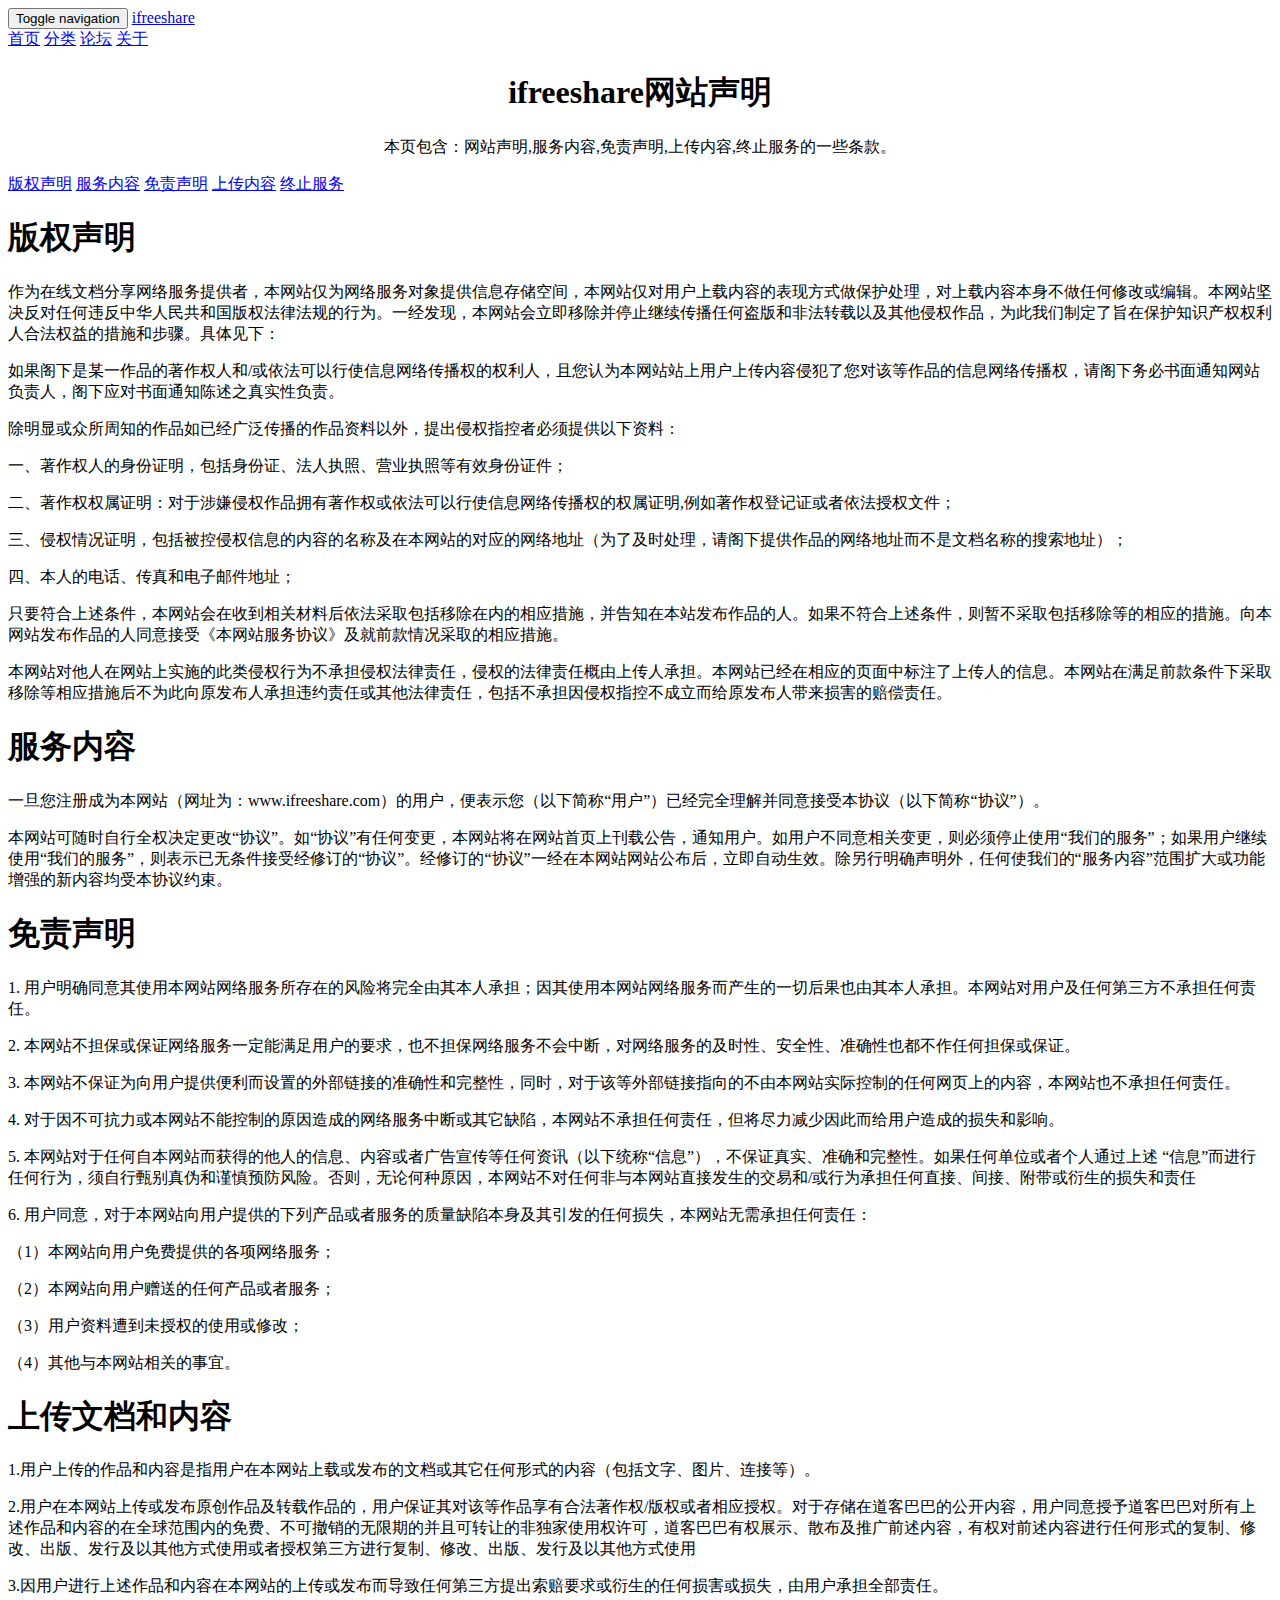
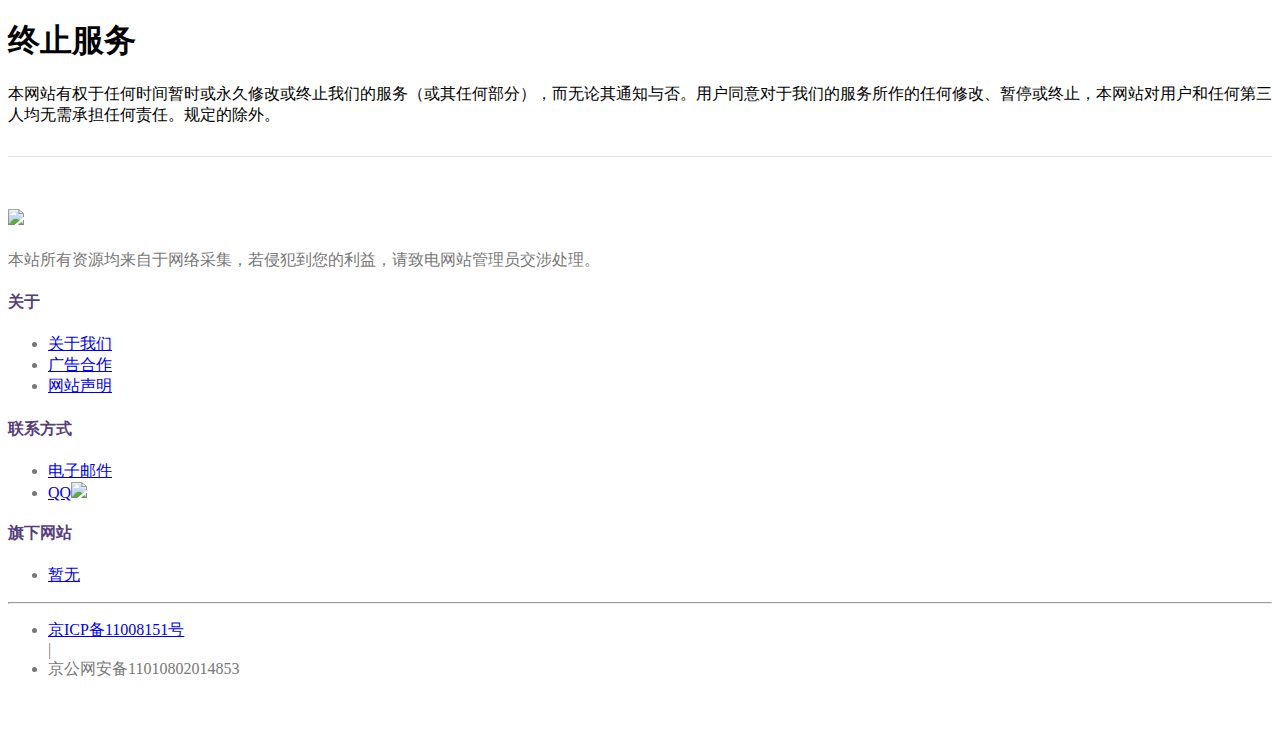
==== src/main/web/webroot/core/page/disclaimer.html @ 2a191499 "Add about us page  us.html Add disclaimer page disclaimer.html add advertising page ad.html" ====
<!DOCTYPE html>
<html lang="en">
<head>
<!-- Required meta tags always come first -->
<meta charset="utf-8">
<Meta http-equiv="Content-Type" Content="text/html; Charset=utf-8">
<meta name="viewport" content="width=device-width, initial-scale=1">
<!-- <meta http-equiv="x-ua-compatible" content="ie=edge"> -->
<!-- Bootstrap CSS -->
<link rel="stylesheet"
	href="/static/js/bootstrap/dist/css/bootstrap.css">
	<link href="/static/ifreeshare.ico" rel="shortcut icon">
	
	    
    <link rel="stylesheet" href="/static/css/falls/style.css"> 
<!-- jQuery first, then Bootstrap JS. -->
</head>
<body >

	 	<!-- include  top -->
	 	 <nav class="navbar navbar-dark navbar-fixed-top bg-inverse">
     <div class="container"> 
     	 <button class="navbar-toggler visible-xs" aria-expanded="false" aria-controls="navbar" type="button" data-toggle="collapse" data-target="#navbar">
	        <span class="sr-only">Toggle navigation</span>
	        <span class="icon-bar"></span>
	        <span class="icon-bar"></span>
	        <span class="icon-bar"></span>
	      </button>
	      <a class="navbar-brand" href="#">ifreeshare</a>
	      <nav class="nav navbar-nav pull-left">
	        <a class="nav-item nav-link" href="#">首页</a>
	        <a class="nav-item nav-link" href="#">分类</a>
	        <a class="nav-item nav-link" href="#">论坛</a>
	        <a class="nav-item nav-link" href="#">关于</a>
	      </nav>
     
     	</div>
    </nav>
    
    <div class="jumbotron">
	  <div class="container">
			  <div class="row">
			  		<h1 style="text-align: center;">ifreeshare网站声明</h1>
					  <p class="lead"  style="text-align: center;">本页包含：网站声明,服务内容,免责声明,上传内容,终止服务的一些条款。</p>
			  </div>
	  
	  </div>
	</div>
<!--=========== Scaffolding ===========-->
<div class="container">
  <!-- Docs nav
    ================================================== -->
  <div class="row">
    <div class="col-xs-12 col-md-3">
        <div class="list-group">
        	<a href="#global" class="list-group-item list-group-item-action"><i class="icon-chevron-right"></i> 版权声明</a>
	        <a href="#fwnr" class="list-group-item list-group-item-action"><i class="icon-chevron-right"></i> 服务内容</a>
	        <a href="#mzsm" class="list-group-item list-group-item-action"><i class="icon-chevron-right"></i> 免责声明</a>
	        <a href="#scnr" class="list-group-item list-group-item-action" ><i class="icon-chevron-right"></i>上传内容</a>
	        <a href="#zzfw" class="list-group-item list-group-item-action"><i class="icon-chevron-right"></i>终止服务</a>
        </div>
    </div>
    <div class="col-xs-12 col-md-9">
      <!-- Global Bootstrap settings
        ================================================== -->
      <section id="global">
        <div class="page-header">
          <h1>版权声明</h1>
        </div>
        <p>作为在线文档分享网络服务提供者，本网站仅为网络服务对象提供信息存储空间，本网站仅对用户上载内容的表现方式做保护处理，对上载内容本身不做任何修改或编辑。本网站坚决反对任何违反中华人民共和国版权法律法规的行为。一经发现，本网站会立即移除并停止继续传播任何盗版和非法转载以及其他侵权作品，为此我们制定了旨在保护知识产权权利人合法权益的措施和步骤。具体见下：</p>
       
       	<p>如果阁下是某一作品的著作权人和/或依法可以行使信息网络传播权的权利人，且您认为本网站站上用户上传内容侵犯了您对该等作品的信息网络传播权，请阁下务必书面通知网站负责人，阁下应对书面通知陈述之真实性负责。</p>
       	<p>除明显或众所周知的作品如已经广泛传播的作品资料以外，提出侵权指控者必须提供以下资料：</p>
       	<p>一、著作权人的身份证明，包括身份证、法人执照、营业执照等有效身份证件；</p>
       	<p>二、著作权权属证明：对于涉嫌侵权作品拥有著作权或依法可以行使信息网络传播权的权属证明,例如著作权登记证或者依法授权文件；</p>
       	<p>三、侵权情况证明，包括被控侵权信息的内容的名称及在本网站的对应的网络地址（为了及时处理，请阁下提供作品的网络地址而不是文档名称的搜索地址）；</p>
       	<p>四、本人的电话、传真和电子邮件地址；</p>
       	<p>只要符合上述条件，本网站会在收到相关材料后依法采取包括移除在内的相应措施，并告知在本站发布作品的人。如果不符合上述条件，则暂不采取包括移除等的相应的措施。向本网站发布作品的人同意接受《本网站服务协议》及就前款情况采取的相应措施。</p>
       	<p>本网站对他人在网站上实施的此类侵权行为不承担侵权法律责任，侵权的法律责任概由上传人承担。本网站已经在相应的页面中标注了上传人的信息。本网站在满足前款条件下采取移除等相应措施后不为此向原发布人承担违约责任或其他法律责任，包括不承担因侵权指控不成立而给原发布人带来损害的赔偿责任。</p>
      </section>
      
      
      <section id="fwnr">
        <div class="page-header">
          <h1>服务内容</h1>
        </div>
        <p>一旦您注册成为本网站（网址为：www.ifreeshare.com）的用户，便表示您（以下简称“用户”）已经完全理解并同意接受本协议（以下简称“协议”）。</p>
        
        <p>本网站可随时自行全权决定更改“协议”。如“协议”有任何变更，本网站将在网站首页上刊载公告，通知用户。如用户不同意相关变更，则必须停止使用“我们的服务”；如果用户继续使用“我们的服务”，则表示已无条件接受经修订的“协议”。经修订的“协议”一经在本网站网站公布后，立即自动生效。除另行明确声明外，任何使我们的“服务内容”范围扩大或功能增强的新内容均受本协议约束。</p>
      </section>
      
      <section id="mzsm">
        <div class="page-header">
          <h1>免责声明</h1>
        </div>
        <p>1. 用户明确同意其使用本网站网络服务所存在的风险将完全由其本人承担；因其使用本网站网络服务而产生的一切后果也由其本人承担。本网站对用户及任何第三方不承担任何责任。</p>
        <p>2. 本网站不担保或保证网络服务一定能满足用户的要求，也不担保网络服务不会中断，对网络服务的及时性、安全性、准确性也都不作任何担保或保证。</p>
        <p>3. 本网站不保证为向用户提供便利而设置的外部链接的准确性和完整性，同时，对于该等外部链接指向的不由本网站实际控制的任何网页上的内容，本网站也不承担任何责任。</p>
        <p>4. 对于因不可抗力或本网站不能控制的原因造成的网络服务中断或其它缺陷，本网站不承担任何责任，但将尽力减少因此而给用户造成的损失和影响。</p>
        <p>5. 本网站对于任何自本网站而获得的他人的信息、内容或者广告宣传等任何资讯（以下统称“信息”），不保证真实、准确和完整性。如果任何单位或者个人通过上述 “信息”而进行任何行为，须自行甄别真伪和谨慎预防风险。否则，无论何种原因，本网站不对任何非与本网站直接发生的交易和/或行为承担任何直接、间接、附带或衍生的损失和责任</p>
        <p>6. 用户同意，对于本网站向用户提供的下列产品或者服务的质量缺陷本身及其引发的任何损失，本网站无需承担任何责任：</p>
        <p>（1）本网站向用户免费提供的各项网络服务；</p>
        <p>（2）本网站向用户赠送的任何产品或者服务；</p>
        <p>（3）用户资料遭到未授权的使用或修改；</p>
        <p>（4）其他与本网站相关的事宜。</p>
      </section>
      
      
      
      
      <section id="scnr">
        <div class="page-header">
          <h1>上传文档和内容</h1>
        </div>
        <p>1.用户上传的作品和内容是指用户在本网站上载或发布的文档或其它任何形式的内容（包括文字、图片、连接等）。</p>
        <p>2.用户在本网站上传或发布原创作品及转载作品的，用户保证其对该等作品享有合法著作权/版权或者相应授权。对于存储在道客巴巴的公开内容，用户同意授予道客巴巴对所有上述作品和内容的在全球范围内的免费、不可撤销的无限期的并且可转让的非独家使用权许可，道客巴巴有权展示、散布及推广前述内容，有权对前述内容进行任何形式的复制、修改、出版、发行及以其他方式使用或者授权第三方进行复制、修改、出版、发行及以其他方式使用</p>
        <p>3.因用户进行上述作品和内容在本网站的上传或发布而导致任何第三方提出索赔要求或衍生的任何损害或损失，由用户承担全部责任。</p>
        <p></p>
      </section>
      
        <section id="zzfw">
        <div class="page-header">
          <h1>终止服务</h1>
        </div>
        <p>本网站有权于任何时间暂时或永久修改或终止我们的服务（或其任何部分），而无论其通知与否。用户同意对于我们的服务所作的任何修改、暂停或终止，本网站对用户和任何第三人均无需承担任何责任。规定的除外。</p>
      </section>
    </div>
  </div>
</div>
	
	<footer class="footer " style="color: #777; border-top: 1px solid #e5e5e5; margin-top: 30px; padding: 30px 0;">
      <div class="container">
        <div class="row footer-top">
          <div class="col-sm-6 col-lg-6">
            <h4>
              <img src="http://static.bootcss.com/www/assets/img/logo.png">
            </h4>
            <p>本站所有资源均来自于网络采集，若侵犯到您的利益，请致电网站管理员交涉处理。</p>
          </div>
         	<div class="col-sm-6  col-lg-5 col-lg-offset-1">
					<div class="row about">
						<div class="col-xs-3"></div>
						<div class="col-xs-3">
							<h4 style="color: #563d7c; font-size: 16px;">关于</h4>
							<ul class="list-unstyled">
								<li><a style="" href="/static/core/page/us.html">关于我们</a></li>
								<li><a href="/static/core/page/ad.html">广告合作</a></li>
								<li><a href="/static/core/page/disclaimer.html">网站声明</a></li>
							</ul>
						</div>
						<div class="col-xs-3">
							<h4 style="color: #563d7c; font-size: 16px;">联系方式</h4>
							<ul class="list-unstyled">
								<li><a href="mailto:zhushunshan@foxmail.com" >电子邮件</a></li>
								<li><a rel="tooltip"
									href="tencent://message/?uin=2733175679&amp;Site=ifreeshare&amp;Menu=yes"
									data-original-title="QQ">QQ<img
										src="/static/images/socialicons/th.png"></a></li>
							</ul>
						</div>
						<div class="col-xs-3">
							<h4 style="color: #563d7c; font-size: 16px;">旗下网站</h4>
							<ul class="list-unstyled">
								<li><a href="#" target="_blank">暂无</a></li>
							</ul>
						</div>
						<!--
              	<div class="col-xs-3">
               <h4 style="color: #563d7c;font-size: 16px;">赞助商</h4>
                <ul class="list-unstyled">
                  <li><a href="http://www.ucloud.cn/" target="_blank">UCloud</a></li>
                  <li><a href="https://www.upyun.com" target="_blank">又拍云</a></li>
                </ul>
              </div>
              
               -->
					</div>

				</div>
        </div>
        <hr>
        <div class="row footer-bottom">
          <ul class="list-inline text-center">
            <li><a href="http://www.miibeian.gov.cn/" target="_blank">京ICP备11008151号</a></li> | <li>京公网安备11010802014853</li>
          </ul>
        </div>
      </div>
    </footer>


</body>

<script src="/static/js/jquery/jquery.min.js"></script>
<script src="/static/js/bootstrap/dist/js/tether.min.js"></script>

<script src="/static/js/bootstrap/dist/js/bootstrap.js"></script>



</html>
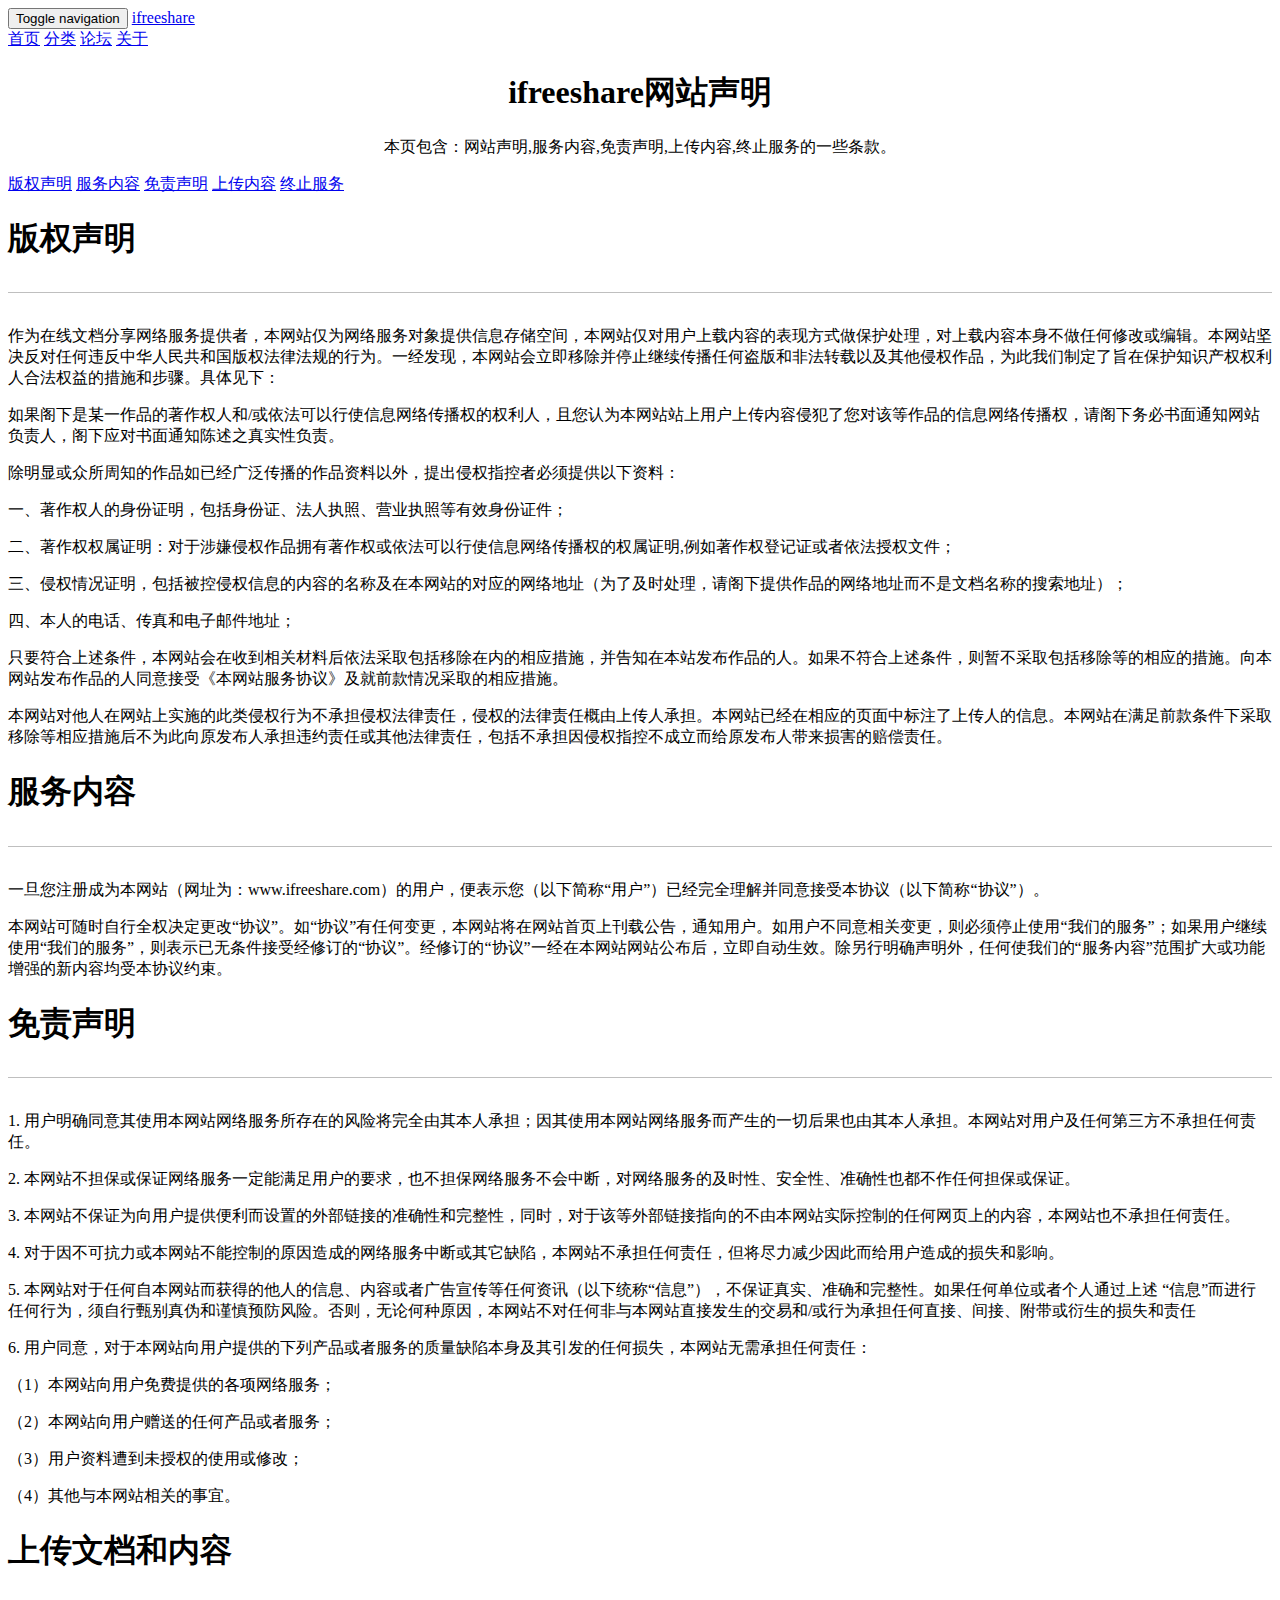
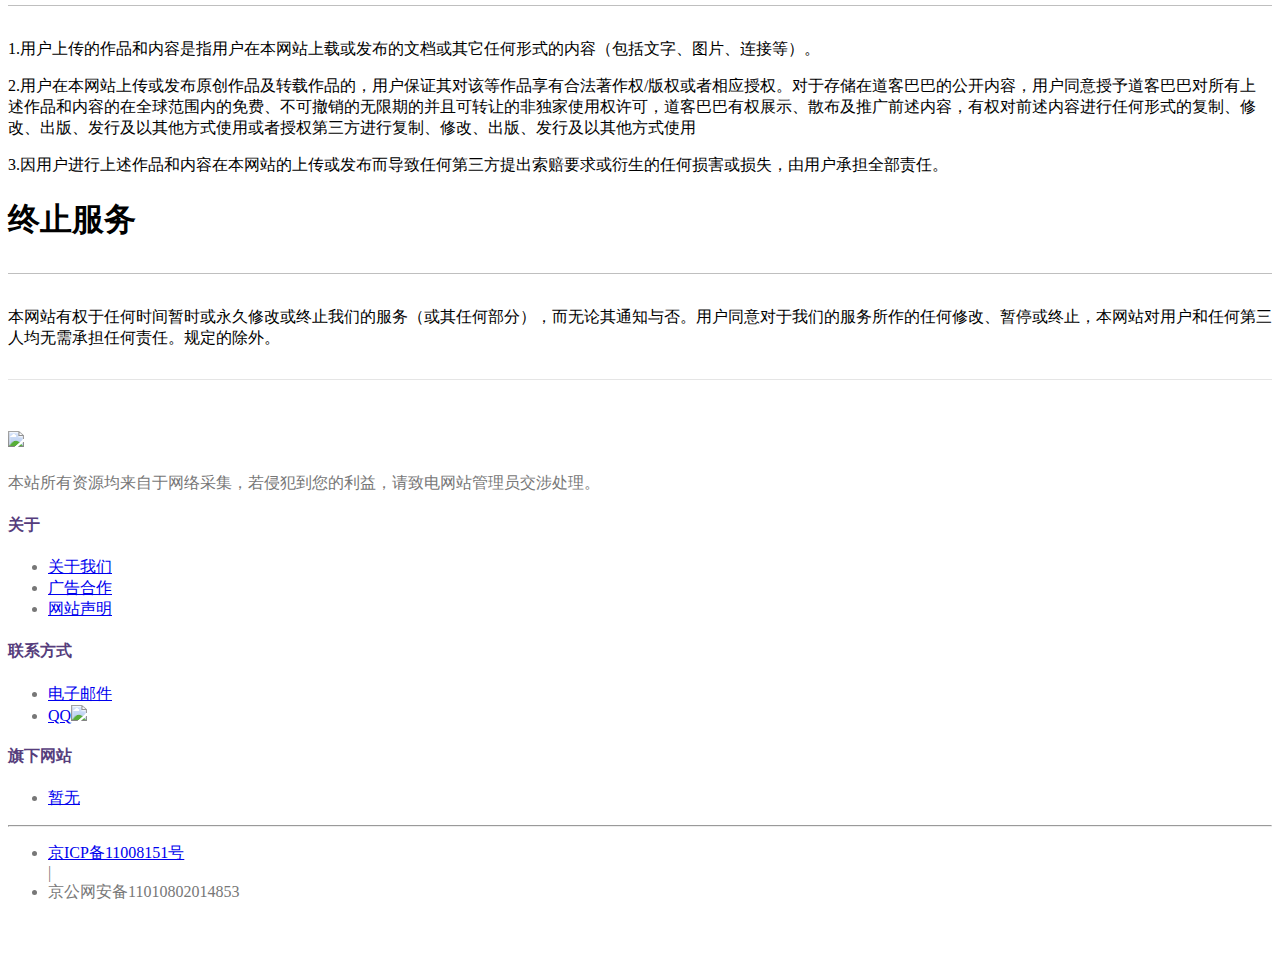
==== commit e85c4939: "HTML add style class (page-header)" ====
--- a/src/main/web/webroot/core/page/disclaimer.html
+++ b/src/main/web/webroot/core/page/disclaimer.html
@@ -10,7 +10,14 @@
 <link rel="stylesheet"
 	href="/static/js/bootstrap/dist/css/bootstrap.css">
 	<link href="/static/ifreeshare.ico" rel="shortcut icon">
+	<style type="text/css">
+	.page-header {
+			padding-bottom: 10px;
+    		margin: 22px 0 33px;
+    		border-bottom: 1px solid #bfbfbf;
+	}
 	
+	</style>
 	    
     <link rel="stylesheet" href="/static/css/falls/style.css"> 
 <!-- jQuery first, then Bootstrap JS. -->
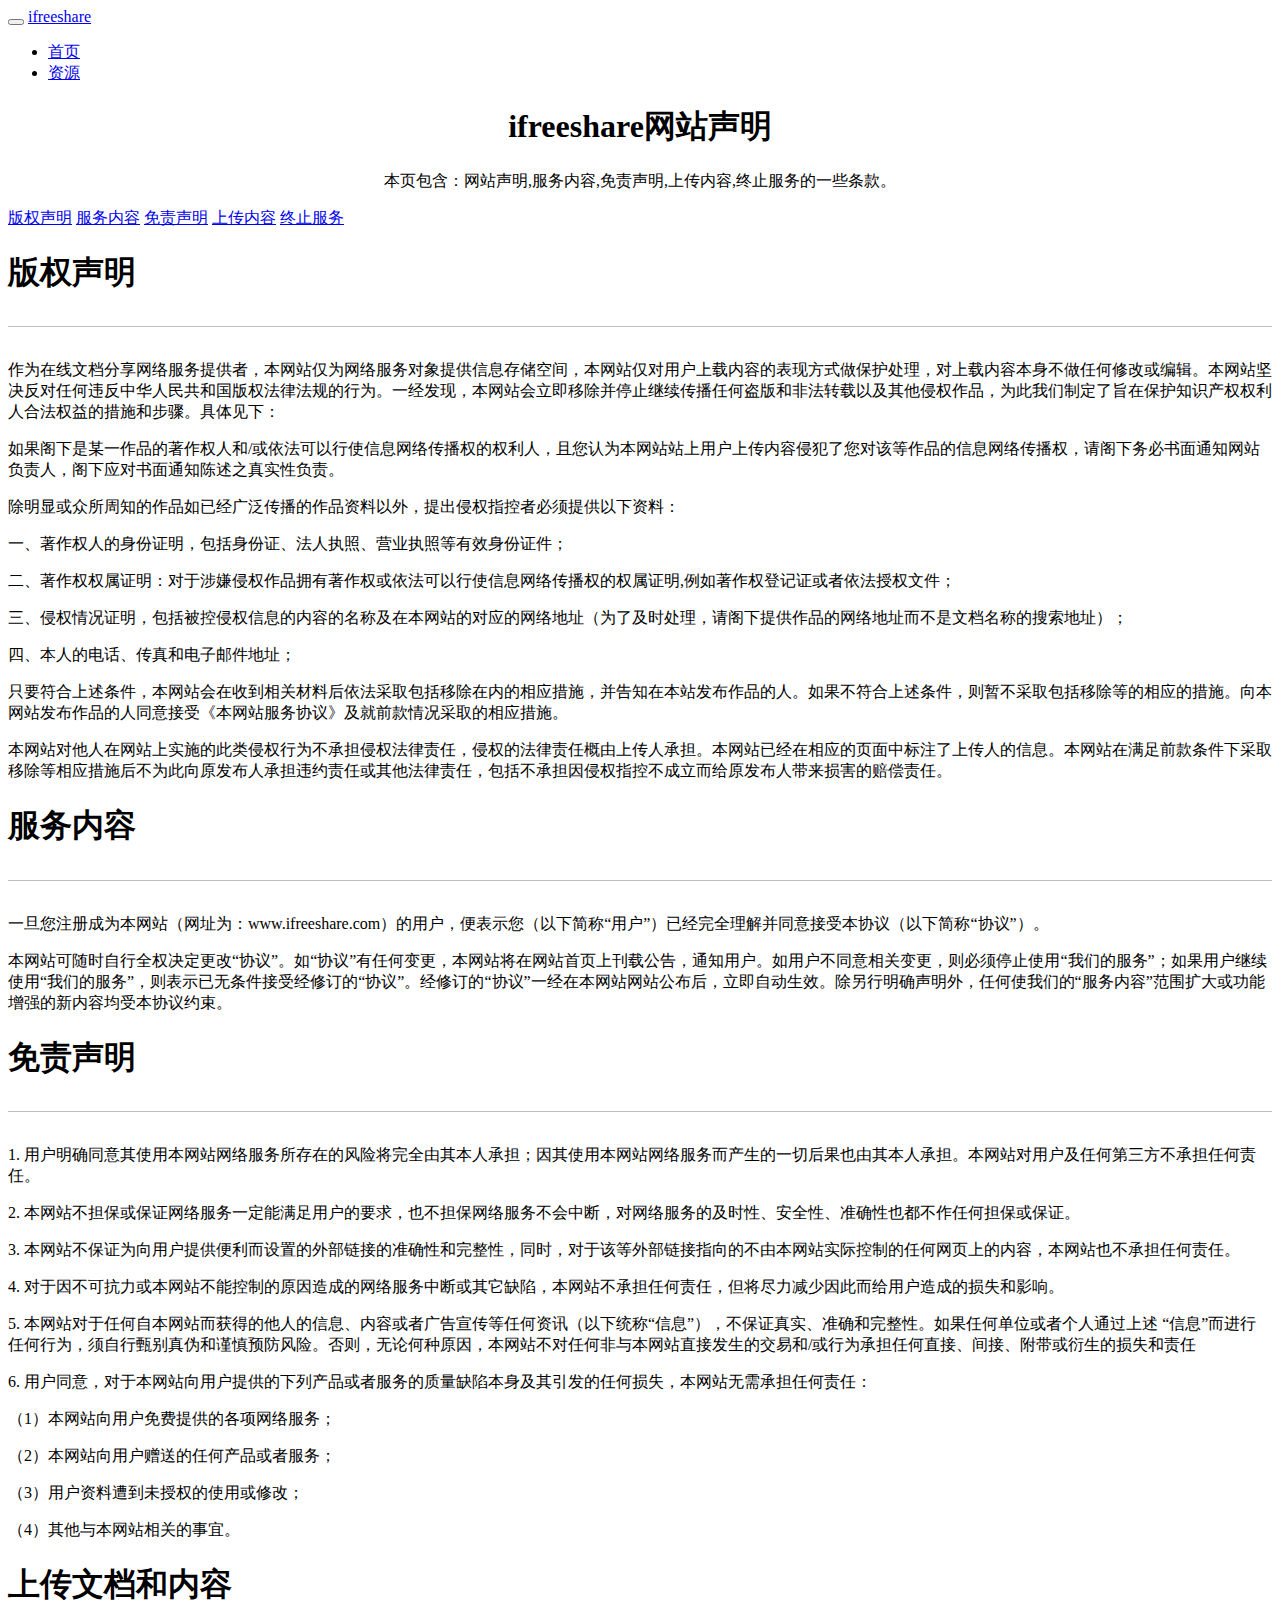
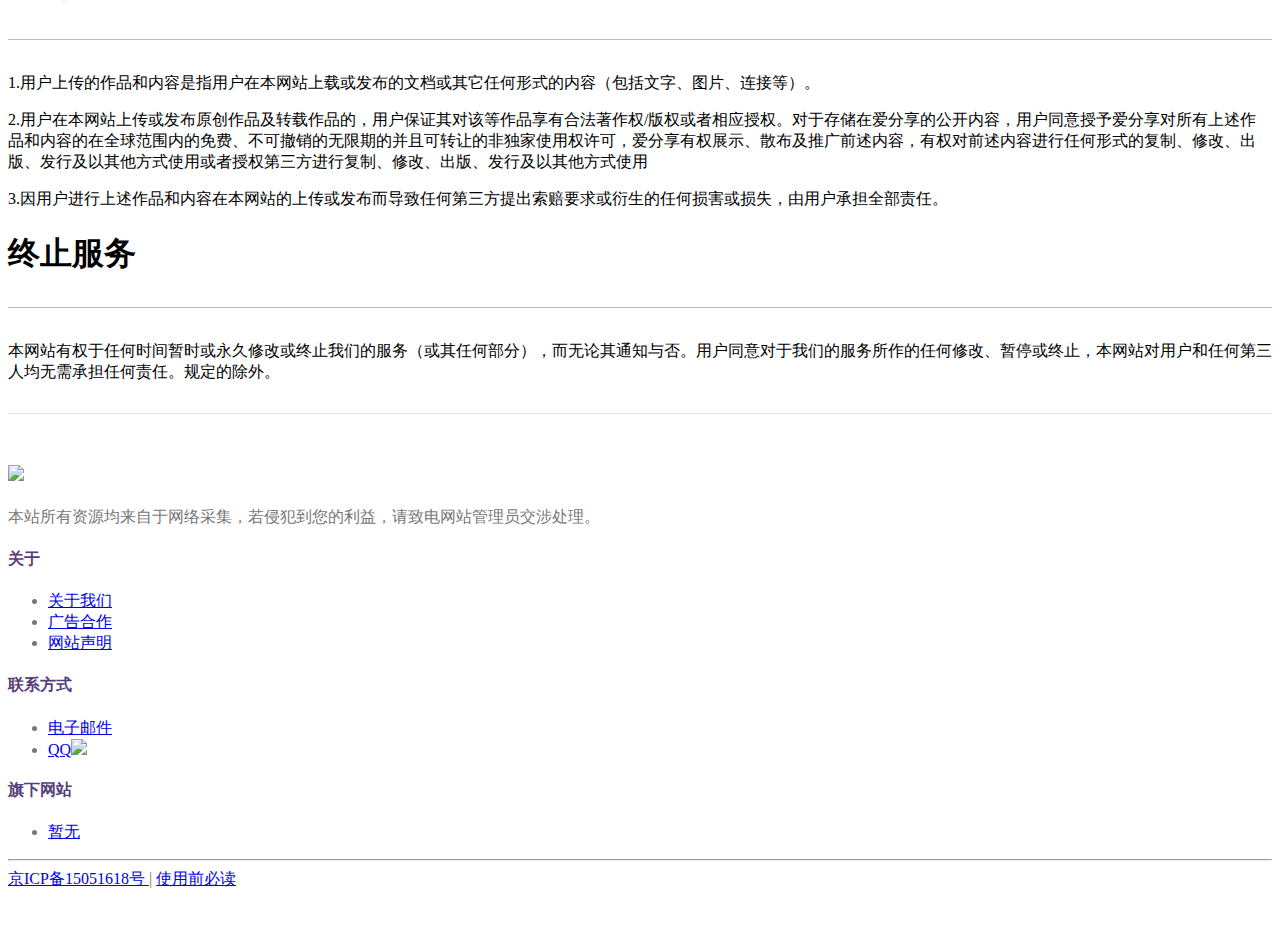
==== commit d33d8eb3: "update !" ====
--- a/src/main/web/webroot/core/page/disclaimer.html
+++ b/src/main/web/webroot/core/page/disclaimer.html
@@ -25,31 +25,43 @@
 <body >
 
 	 	<!-- include  top -->
-	 	 <nav class="navbar navbar-dark navbar-fixed-top bg-inverse">
-     <div class="container"> 
-     	 <button class="navbar-toggler visible-xs" aria-expanded="false" aria-controls="navbar" type="button" data-toggle="collapse" data-target="#navbar">
-	        <span class="sr-only">Toggle navigation</span>
-	        <span class="icon-bar"></span>
-	        <span class="icon-bar"></span>
-	        <span class="icon-bar"></span>
-	      </button>
-	      <a class="navbar-brand" href="#">ifreeshare</a>
-	      <nav class="nav navbar-nav pull-left">
-	        <a class="nav-item nav-link" href="#">首页</a>
-	        <a class="nav-item nav-link" href="#">分类</a>
-	        <a class="nav-item nav-link" href="#">论坛</a>
-	        <a class="nav-item nav-link" href="#">关于</a>
-	      </nav>
-     
-     	</div>
+	     <nav class="navbar navbar-toggleable-md navbar-inverse bg-inverse fixed-top">
+      <button class="navbar-toggler navbar-toggler-right" type="button" data-toggle="collapse" data-target="#navbarsExampleDefault" aria-controls="navbarsExampleDefault" aria-expanded="false" aria-label="Toggle navigation">
+        <span class="navbar-toggler-icon"></span>
+      </button>
+      <a class="navbar-brand" href="http://www.ifreeshare.com">ifreeshare</a>
+
+      <div class="collapse navbar-collapse" id="navbarsExampleDefault">
+        <ul class="navbar-nav mr-auto">
+          <li class="nav-item active">
+            <a class="nav-item nav-link" href="http://www.ifreeshare.com">首页</a>
+          </li>
+          <li class="nav-item active">
+            <a class="nav-item nav-link" href="/public/search/image/resouce/">资源</a>
+          </li>
+          <!-- <li class="nav-item">
+            <a class="nav-link disabled" href="#">Disabled</a>
+          </li>
+          <li class="nav-item dropdown">
+            <a class="nav-link dropdown-toggle" href="http://example.com" id="dropdown01" data-toggle="dropdown" aria-haspopup="true" aria-expanded="false">Dropdown</a>
+            <div class="dropdown-menu" aria-labelledby="dropdown01">
+              <a class="dropdown-item" href="#">Action</a>
+              <a class="dropdown-item" href="#">Another action</a>
+              <a class="dropdown-item" href="#">Something else here</a>
+            </div>
+          </li> -->
+        </ul>
+    		<!--     <form class="form-inline my-2 my-lg-0">
+          <input class="form-control mr-sm-2" type="text" placeholder="Search">
+          <button class="btn btn-outline-success my-2 my-sm-0" type="submit">Search</button>
+        </form> -->
+      </div>
     </nav>
     
     <div class="jumbotron">
 	  <div class="container">
-			  <div class="row">
 			  		<h1 style="text-align: center;">ifreeshare网站声明</h1>
 					  <p class="lead"  style="text-align: center;">本页包含：网站声明,服务内容,免责声明,上传内容,终止服务的一些条款。</p>
-			  </div>
 	  
 	  </div>
 	</div>
@@ -120,7 +132,7 @@
           <h1>上传文档和内容</h1>
         </div>
         <p>1.用户上传的作品和内容是指用户在本网站上载或发布的文档或其它任何形式的内容（包括文字、图片、连接等）。</p>
-        <p>2.用户在本网站上传或发布原创作品及转载作品的，用户保证其对该等作品享有合法著作权/版权或者相应授权。对于存储在道客巴巴的公开内容，用户同意授予道客巴巴对所有上述作品和内容的在全球范围内的免费、不可撤销的无限期的并且可转让的非独家使用权许可，道客巴巴有权展示、散布及推广前述内容，有权对前述内容进行任何形式的复制、修改、出版、发行及以其他方式使用或者授权第三方进行复制、修改、出版、发行及以其他方式使用</p>
+        <p>2.用户在本网站上传或发布原创作品及转载作品的，用户保证其对该等作品享有合法著作权/版权或者相应授权。对于存储在爱分享的公开内容，用户同意授予爱分享对所有上述作品和内容的在全球范围内的免费、不可撤销的无限期的并且可转让的非独家使用权许可，爱分享有权展示、散布及推广前述内容，有权对前述内容进行任何形式的复制、修改、出版、发行及以其他方式使用或者授权第三方进行复制、修改、出版、发行及以其他方式使用</p>
         <p>3.因用户进行上述作品和内容在本网站的上传或发布而导致任何第三方提出索赔要求或衍生的任何损害或损失，由用户承担全部责任。</p>
         <p></p>
       </section>
@@ -135,19 +147,20 @@
   </div>
 </div>
 	
-	<footer class="footer " style="color: #777; border-top: 1px solid #e5e5e5; margin-top: 30px; padding: 30px 0;">
-      <div class="container">
-        <div class="row footer-top">
-          <div class="col-sm-6 col-lg-6">
-            <h4>
-              <img src="http://static.bootcss.com/www/assets/img/logo.png">
-            </h4>
-            <p>本站所有资源均来自于网络采集，若侵犯到您的利益，请致电网站管理员交涉处理。</p>
-          </div>
-         	<div class="col-sm-6  col-lg-5 col-lg-offset-1">
+	<footer class="footer "
+		style="color: #777; border-top: 1px solid #e5e5e5; margin-top: 30px; padding: 30px 0;">
+		<div class="container">
+			<div class="row footer-top">
+				<div class="col-sm-6">
+					<h4>
+						<img src="/static/logo.png">
+					</h4>
+					<p>本站所有资源均来自于网络采集，若侵犯到您的利益，请致电网站管理员交涉处理。</p>
+				</div>
+				<div class="col-sm-6">
 					<div class="row about">
-						<div class="col-xs-3"></div>
-						<div class="col-xs-3">
+						<div class="col-3"></div>
+						<div class="col-3">
 							<h4 style="color: #563d7c; font-size: 16px;">关于</h4>
 							<ul class="list-unstyled">
 								<li><a style="" href="/static/core/page/us.html">关于我们</a></li>
@@ -155,17 +168,17 @@
 								<li><a href="/static/core/page/disclaimer.html">网站声明</a></li>
 							</ul>
 						</div>
-						<div class="col-xs-3">
+						<div class="col-3">
 							<h4 style="color: #563d7c; font-size: 16px;">联系方式</h4>
 							<ul class="list-unstyled">
 								<li><a href="mailto:zhushunshan@foxmail.com" >电子邮件</a></li>
-								<li><a rel="tooltip"
+									<li><a rel="tooltip"
 									href="tencent://message/?uin=2733175679&amp;Site=ifreeshare&amp;Menu=yes"
 									data-original-title="QQ">QQ<img
 										src="/static/images/socialicons/th.png"></a></li>
 							</ul>
 						</div>
-						<div class="col-xs-3">
+						<div class="col-3">
 							<h4 style="color: #563d7c; font-size: 16px;">旗下网站</h4>
 							<ul class="list-unstyled">
 								<li><a href="#" target="_blank">暂无</a></li>
@@ -184,15 +197,13 @@
 					</div>
 
 				</div>
-        </div>
-        <hr>
-        <div class="row footer-bottom">
-          <ul class="list-inline text-center">
-            <li><a href="http://www.miibeian.gov.cn/" target="_blank">京ICP备11008151号</a></li> | <li>京公网安备11010802014853</li>
-          </ul>
-        </div>
-      </div>
-    </footer>
+			</div>
+			<hr>
+			<div class="row justify-content-md-center">
+                    <a href="http://www.miibeian.gov.cn/" target="_blank"> 京ICP备15051618号 </a> | <a href="/static/core/page/disclaimer.html" target="_blank">使用前必读</a>
+			</div>
+		</div>
+	</footer>
 
 
 </body>
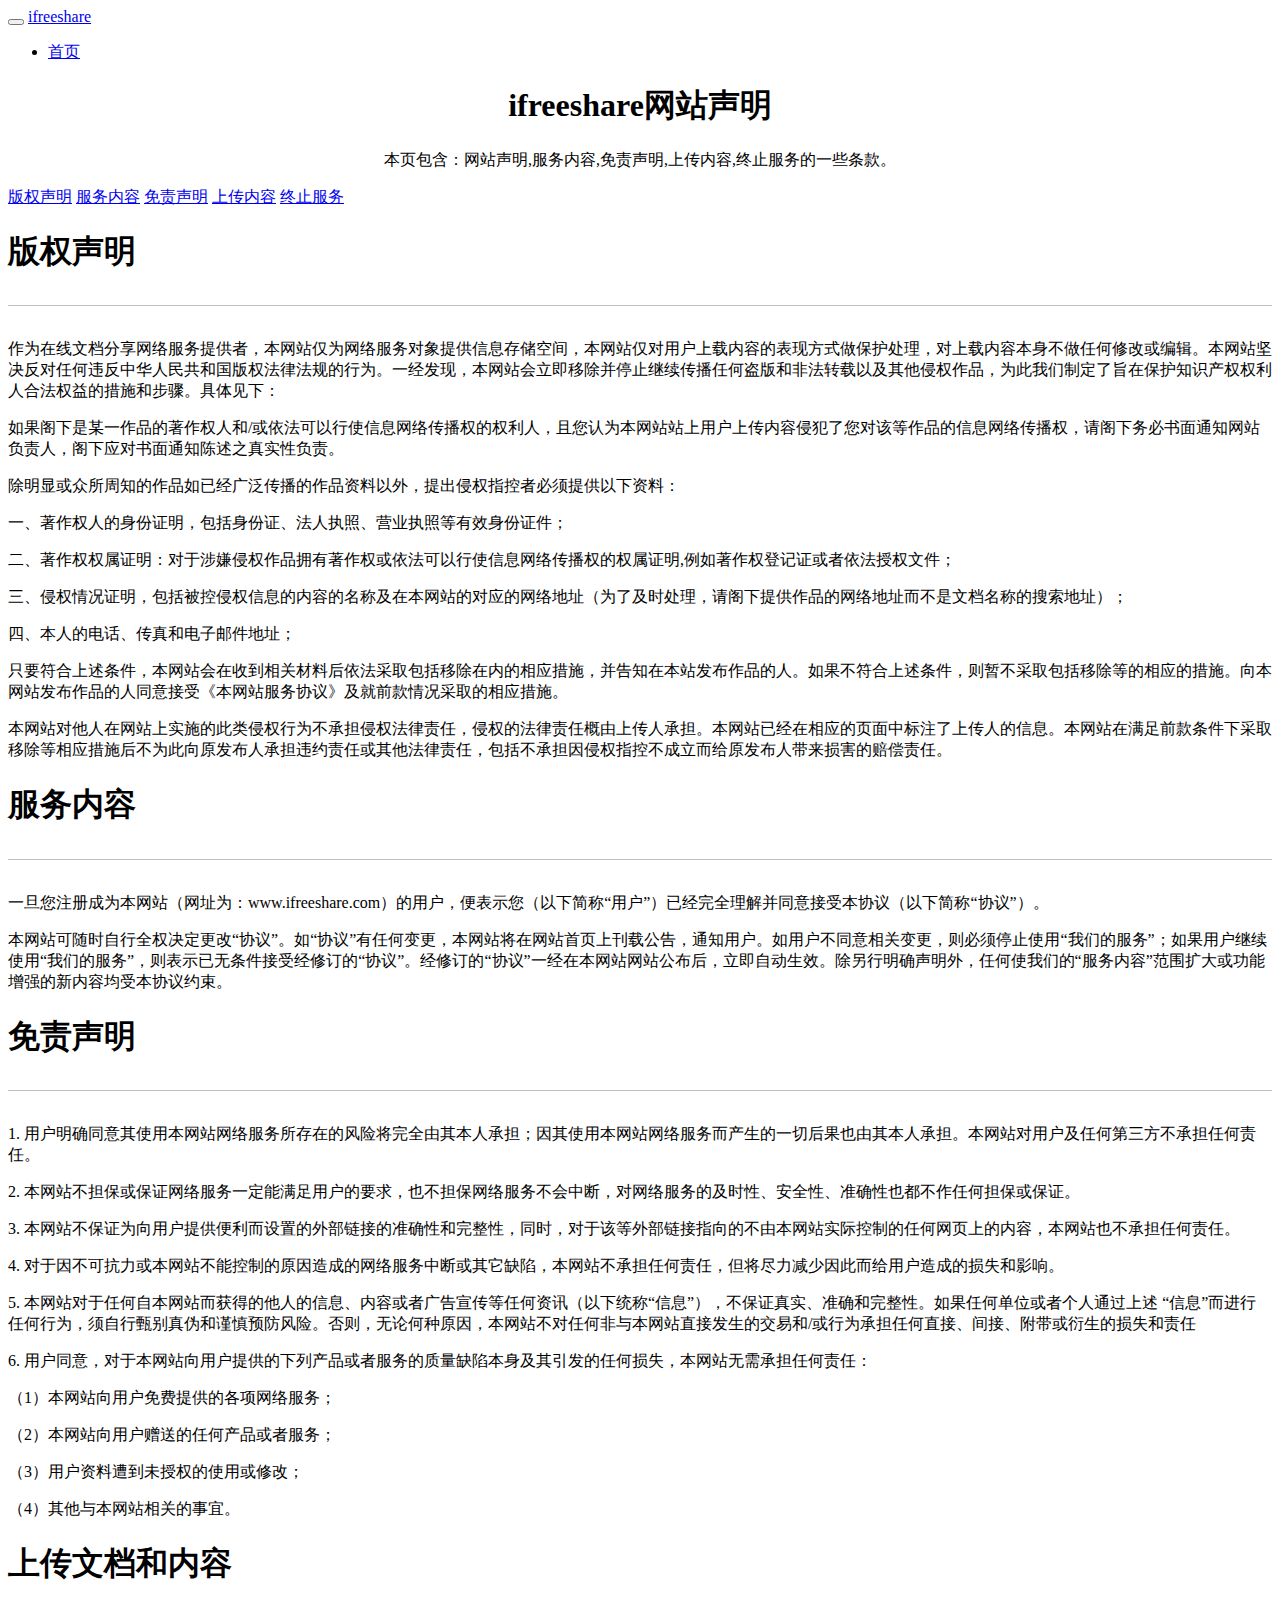
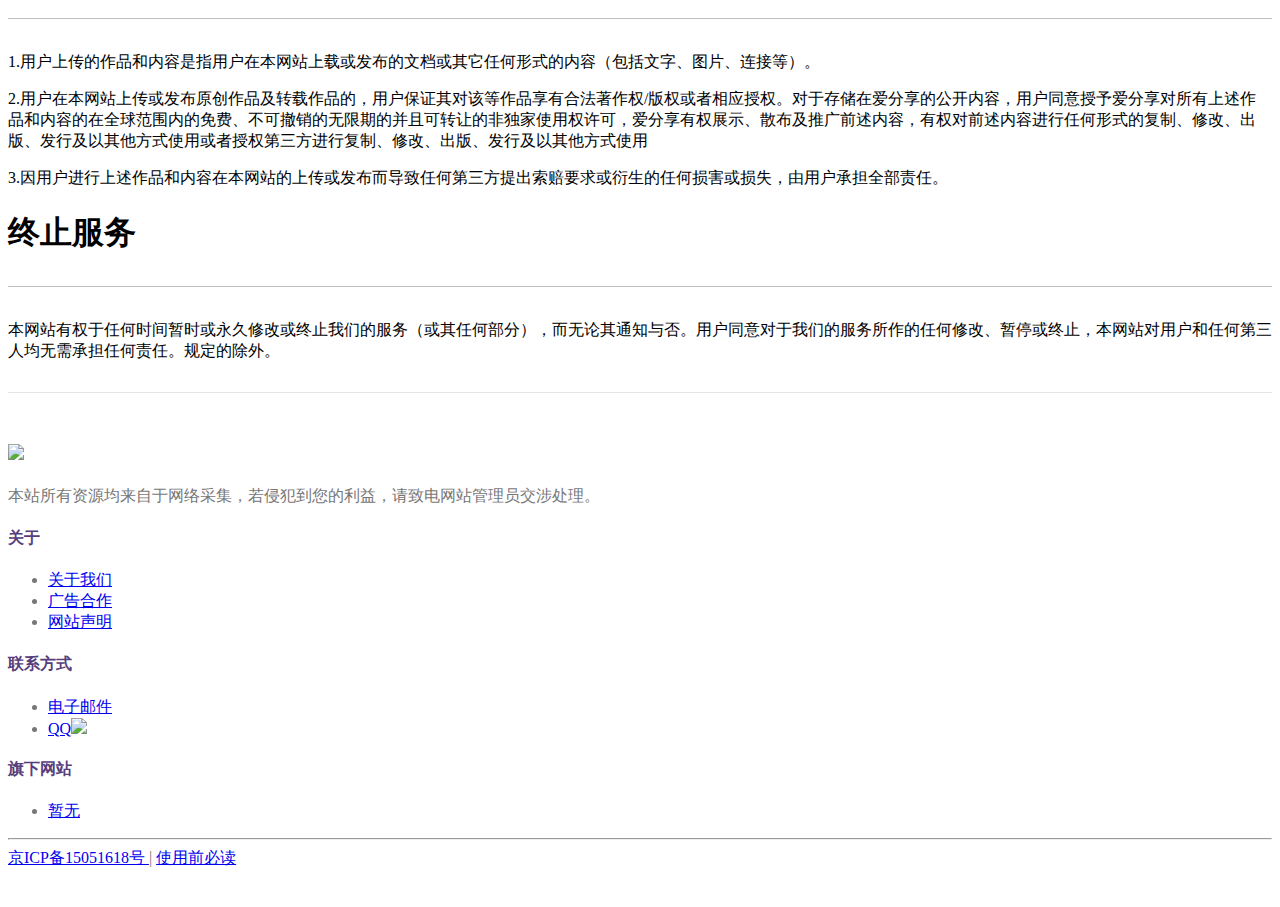
==== commit 677d5f70: "page update !" ====
--- a/src/main/web/webroot/core/page/disclaimer.html
+++ b/src/main/web/webroot/core/page/disclaimer.html
@@ -36,10 +36,14 @@
           <li class="nav-item active">
             <a class="nav-item nav-link" href="http://www.ifreeshare.com">首页</a>
           </li>
-          <li class="nav-item active">
+         
+          <!--
+          
+           <li class="nav-item active">
             <a class="nav-item nav-link" href="/public/search/image/resouce/">资源</a>
           </li>
-          <!-- <li class="nav-item">
+          
+           <li class="nav-item">
             <a class="nav-link disabled" href="#">Disabled</a>
           </li>
           <li class="nav-item dropdown">
